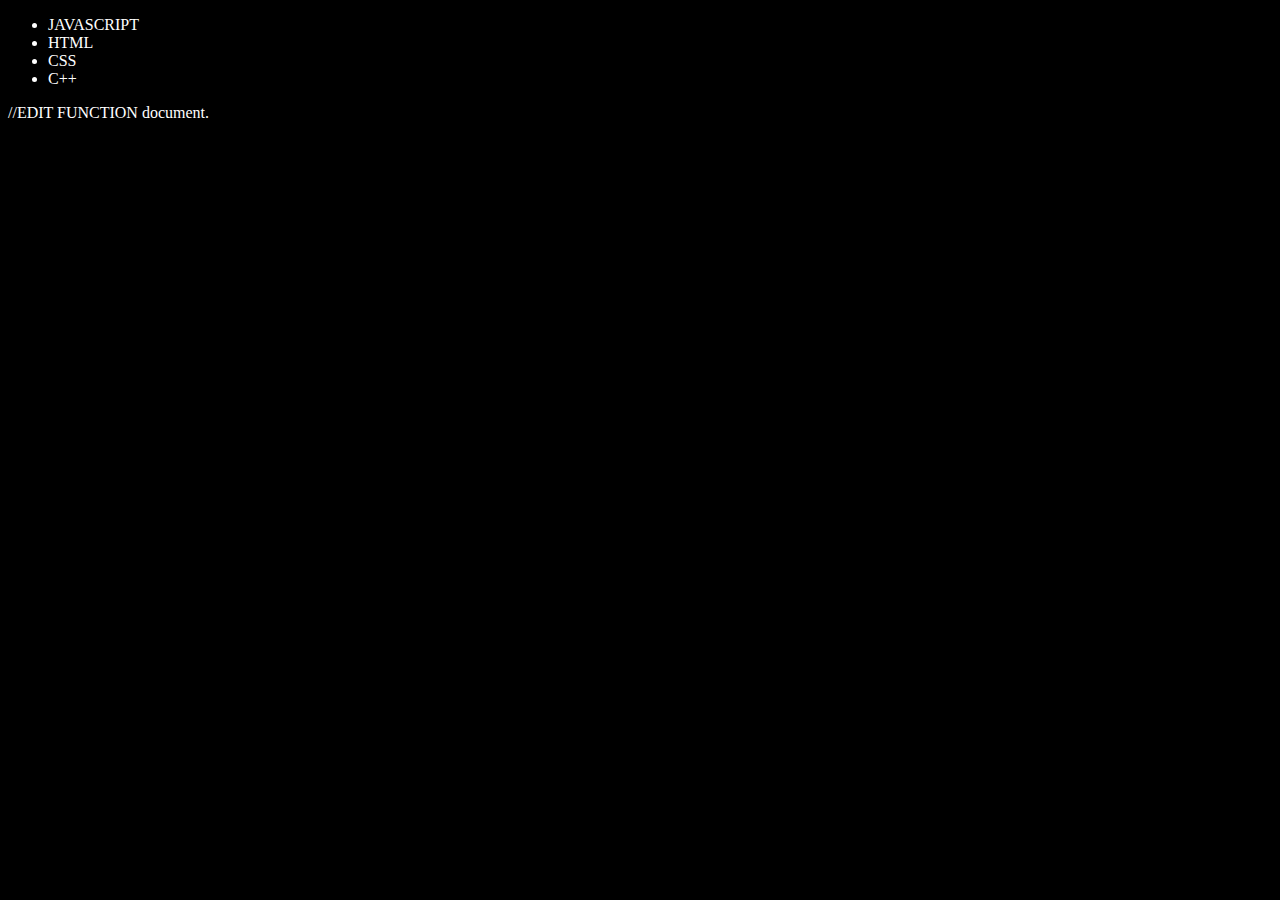
==== 06_dom/four.html @ 44fb6c35 "EXAMPLE" ====
<!DOCTYPE html>
<html lang="en">

<head>
    <meta charset="UTF-8">
    <meta name="viewport" content="width=device-width, initial-scale=1.0">
    <title>Dom |Chai And Coffee</title>
</head>

<body style="background-color: black; color: white;">
    <ul class="language">
        <li>JAVASCRIPT</li>
    </ul>
</body>
<script>
    //BASIC FUNCTION
    function addLanguage(langName) {
        const listItem = document.createElement('li');
        listItem.innerHTML = `${langName}`;
        document.querySelector('.language').appendChild(listItem)

    }
    addLanguage("HTML")
    addLanguage("CSS")

    //Optimise Function
    function addOptiLanguage(langName) {
        const li = document.createElement('li')
        li.appendChild(document.createTextNode(langName))
        document.querySelector('.language').appendChild(li)
    }
    addOptiLanguage('C++')
</script>
//EDIT FUNCTION

document.
</html>
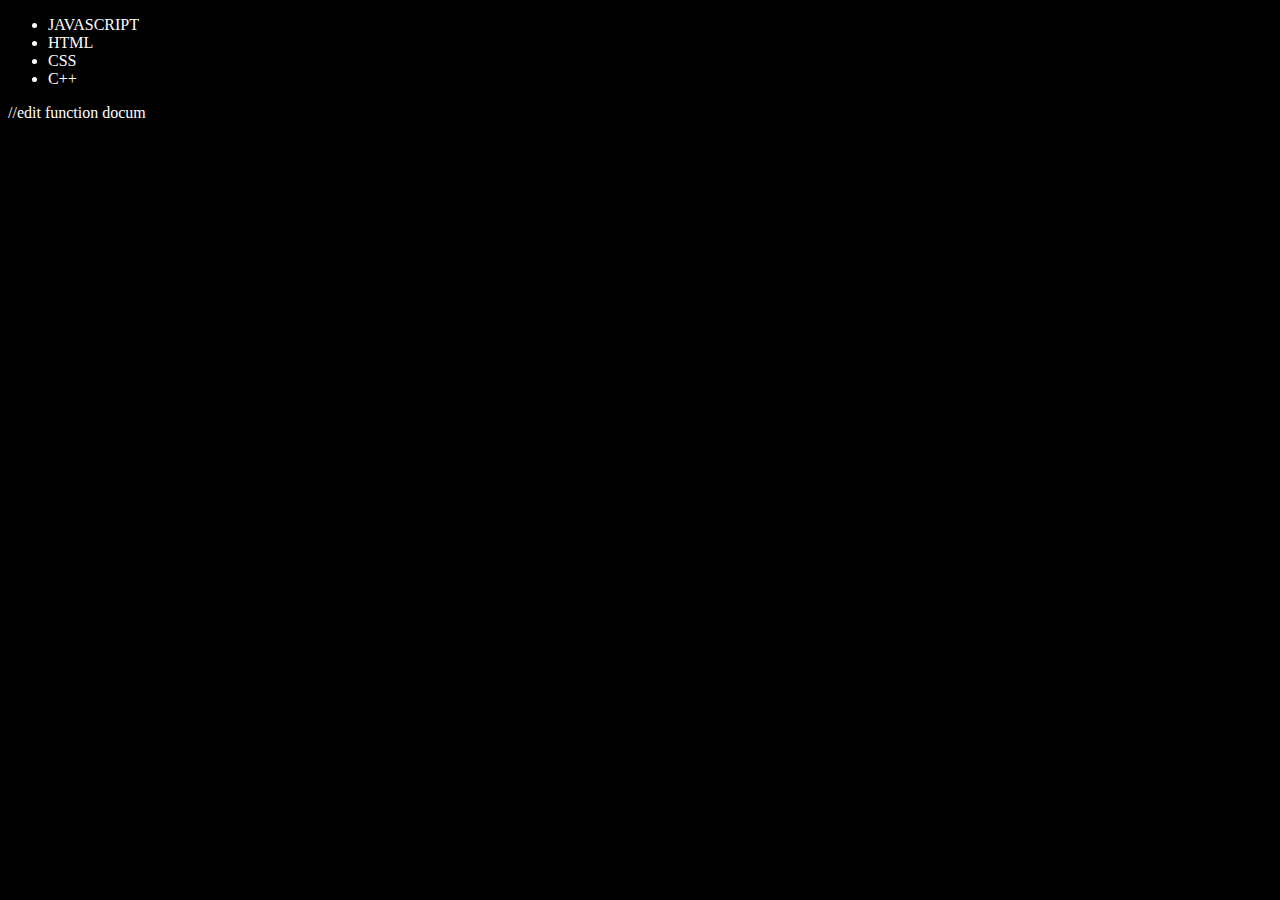
==== commit ebe15a39: "changes" ====
--- a/06_dom/four.html
+++ b/06_dom/four.html
@@ -31,7 +31,6 @@
     }
     addOptiLanguage('C++')
 </script>
-//EDIT FUNCTION
-
-document.
+//edit function
+docum
 </html>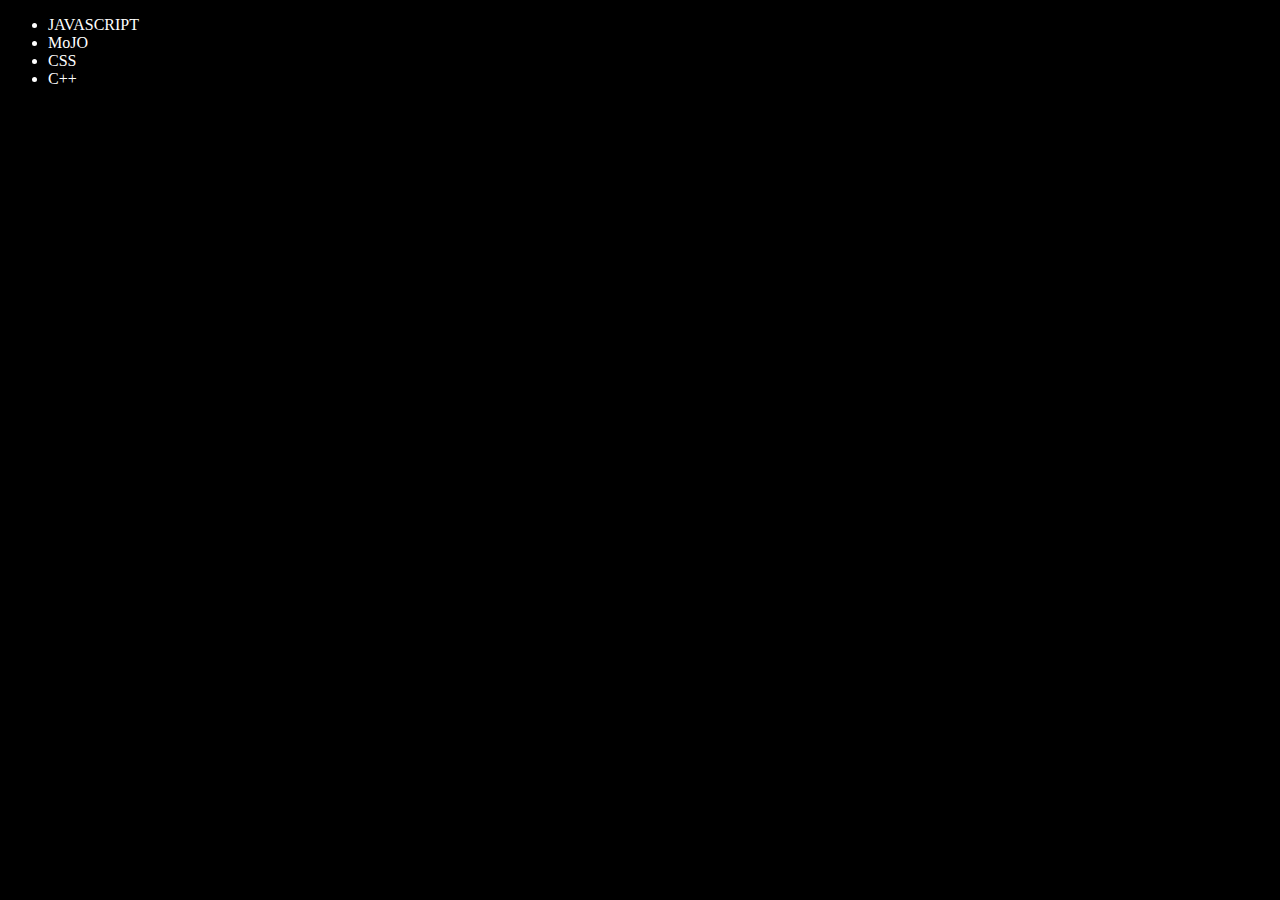
==== commit c070c9d3: "Edit function" ====
--- a/06_dom/four.html
+++ b/06_dom/four.html
@@ -30,7 +30,15 @@
         document.querySelector('.language').appendChild(li)
     }
     addOptiLanguage('C++')
+    const secondLang = document.querySelector('li:nth-child(2)');
+    //secondLang.appendChild
+    const newLi = document.createElement('li')
+    newLi.textContent = "MoJO"
+    //secondLang.appendChild(newLi)
+    secondLang.replaceWith(newLi)
+
+    
 </script>
-//edit function
-docum
+
+
 </html>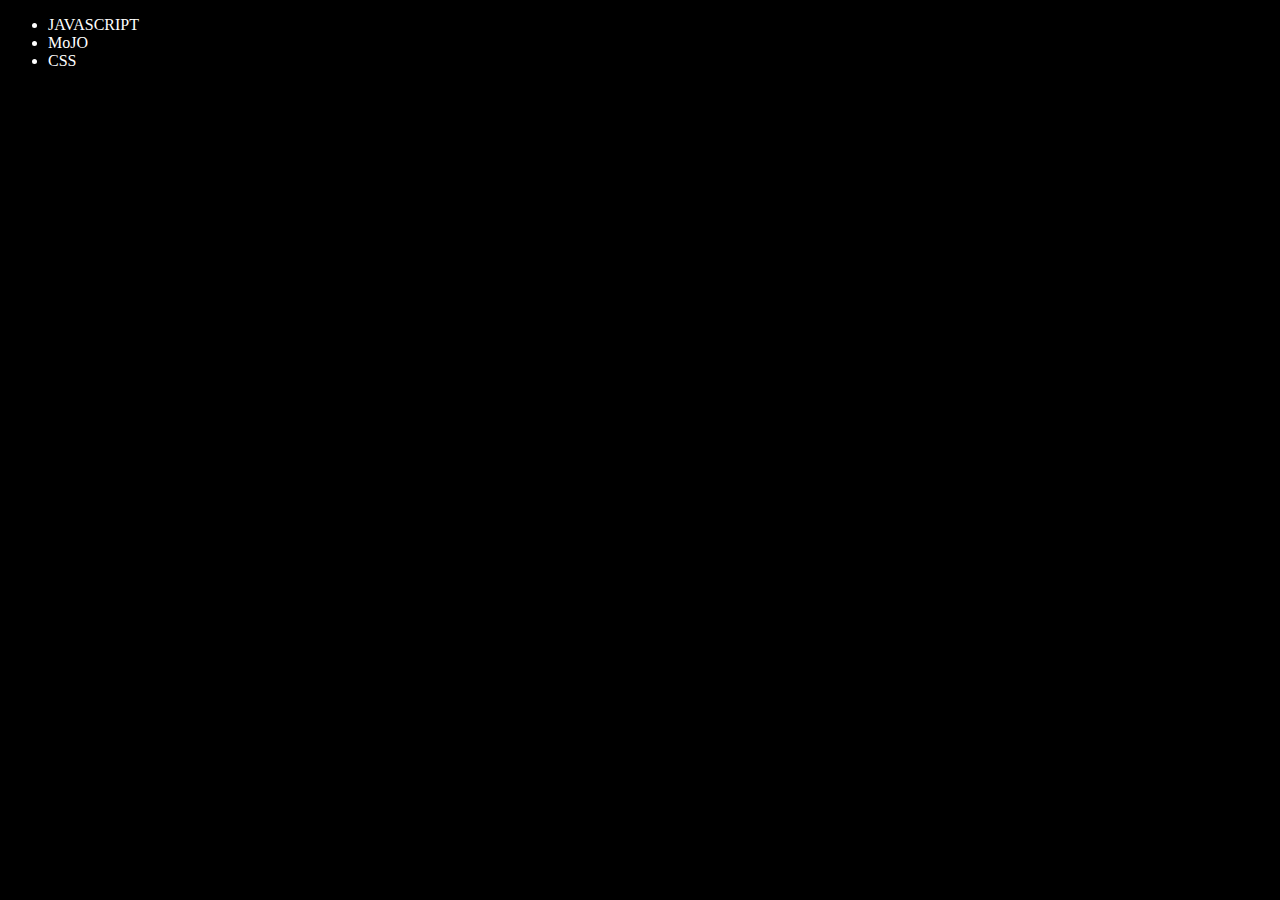
==== commit fb0229a9: "delete function" ====
--- a/06_dom/four.html
+++ b/06_dom/four.html
@@ -37,6 +37,10 @@
     //secondLang.appendChild(newLi)
     secondLang.replaceWith(newLi)
 
+    //Remove
+    const lastLang=document.querySelector('li:last-child')
+    //console.log(lastLang.textContent);
+    lastLang.remove()
     
 </script>
 
